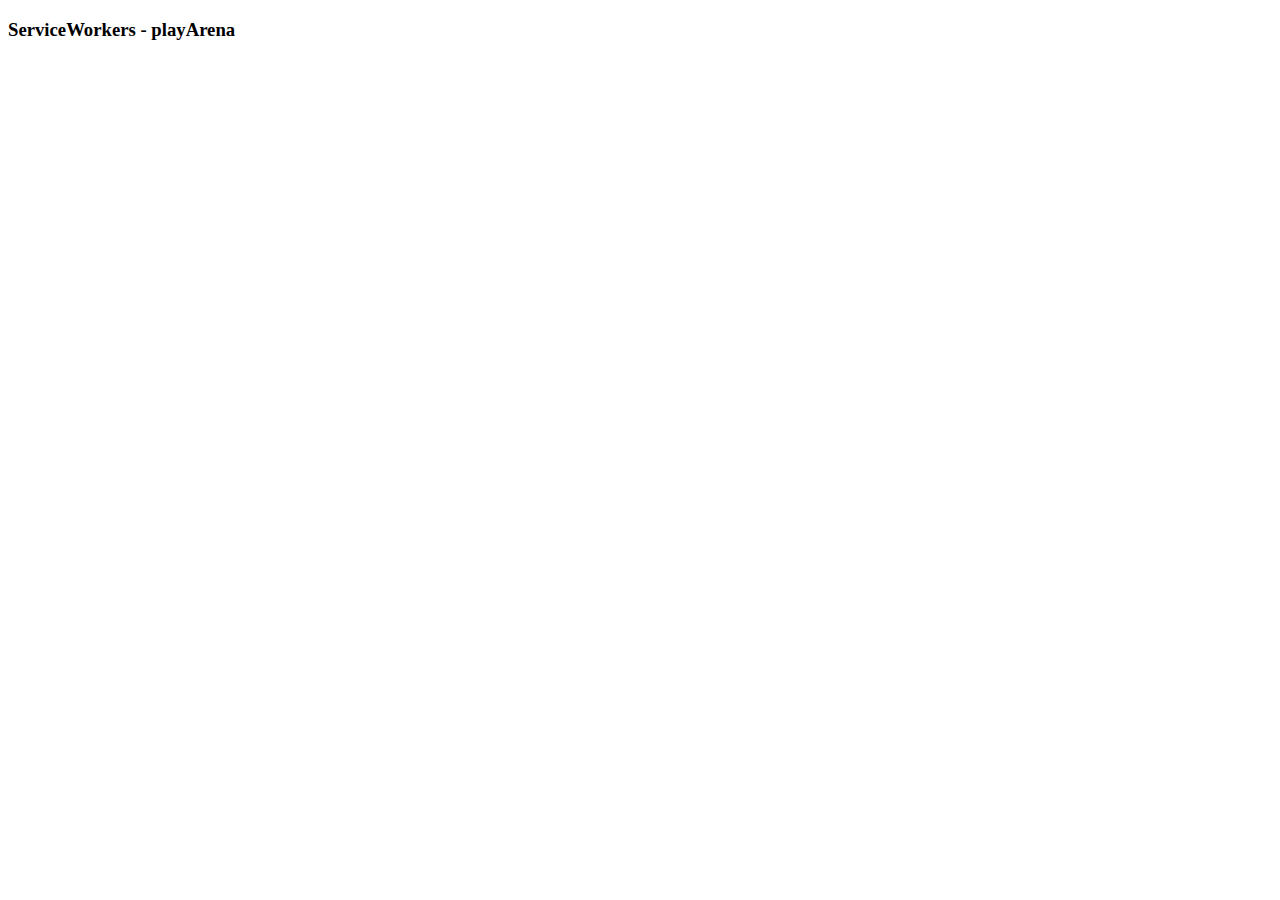
==== index.html @ b2f82bdf "add index.html file" ====
<!DOCTYPE html>
<html lang="en">
<head>
    <meta charset="UTF-8">
    <meta name="viewport" content="width=device-width, initial-scale=1.0">
    <meta http-equiv="X-UA-Compatible" content="ie=edge">
    <title>ServiceWorkers - playArena</title>
</head>
<body>
    <h3>ServiceWorkers - playArena</h3>
</body>
</html>
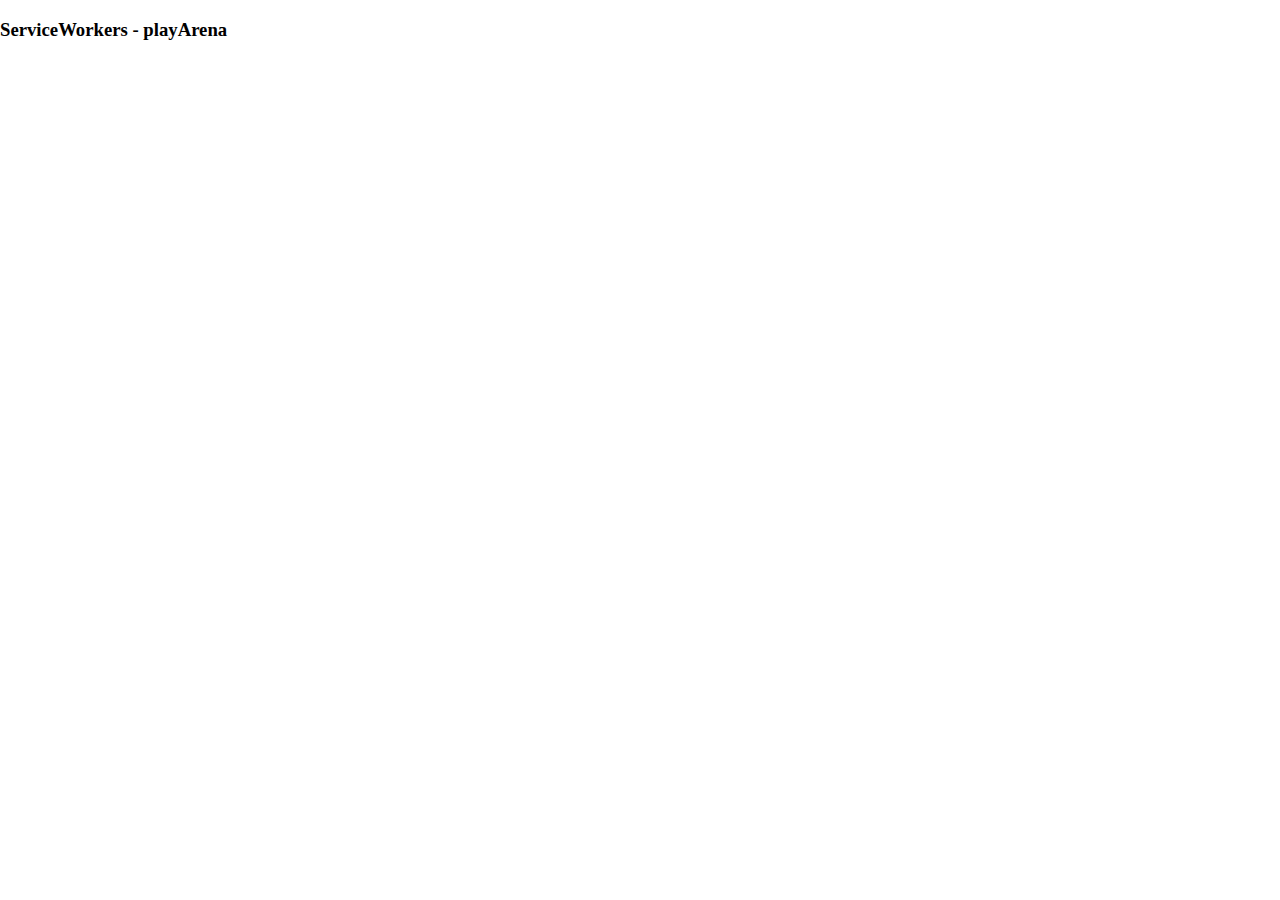
==== commit 541ca0f5: "add stylesheet" ====
--- a/index.html
+++ b/index.html
@@ -5,8 +5,22 @@
     <meta name="viewport" content="width=device-width, initial-scale=1.0">
     <meta http-equiv="X-UA-Compatible" content="ie=edge">
     <title>ServiceWorkers - playArena</title>
+    <link rel="stylesheet" href="/style.css"/>
 </head>
 <body>
     <h3>ServiceWorkers - playArena</h3>
+    <script>
+        if(navigator.serviceWorker){
+            console.log("Service workers are supported in this browser..");
+            navigator.serviceWorker.register('/serviceWorker.js').then((registration)=>{
+                console.log("Service Worker registered successfully...");
+                console.log(`service worker's current scope: ${registration.scope}`);
+            }).catch((error)=>{
+                console.log("Failed to register serviceworker!");
+            });
+        }else{
+            console.log("This browser doesn't support service workers...");
+        }
+    </script>
 </body>
 </html>--- a/style.css
+++ b/style.css
@@ -0,0 +1,6 @@
+/* global resets */
+html,body{
+    margin: 0;
+    padding:0;
+    box-sizing: border-box;
+}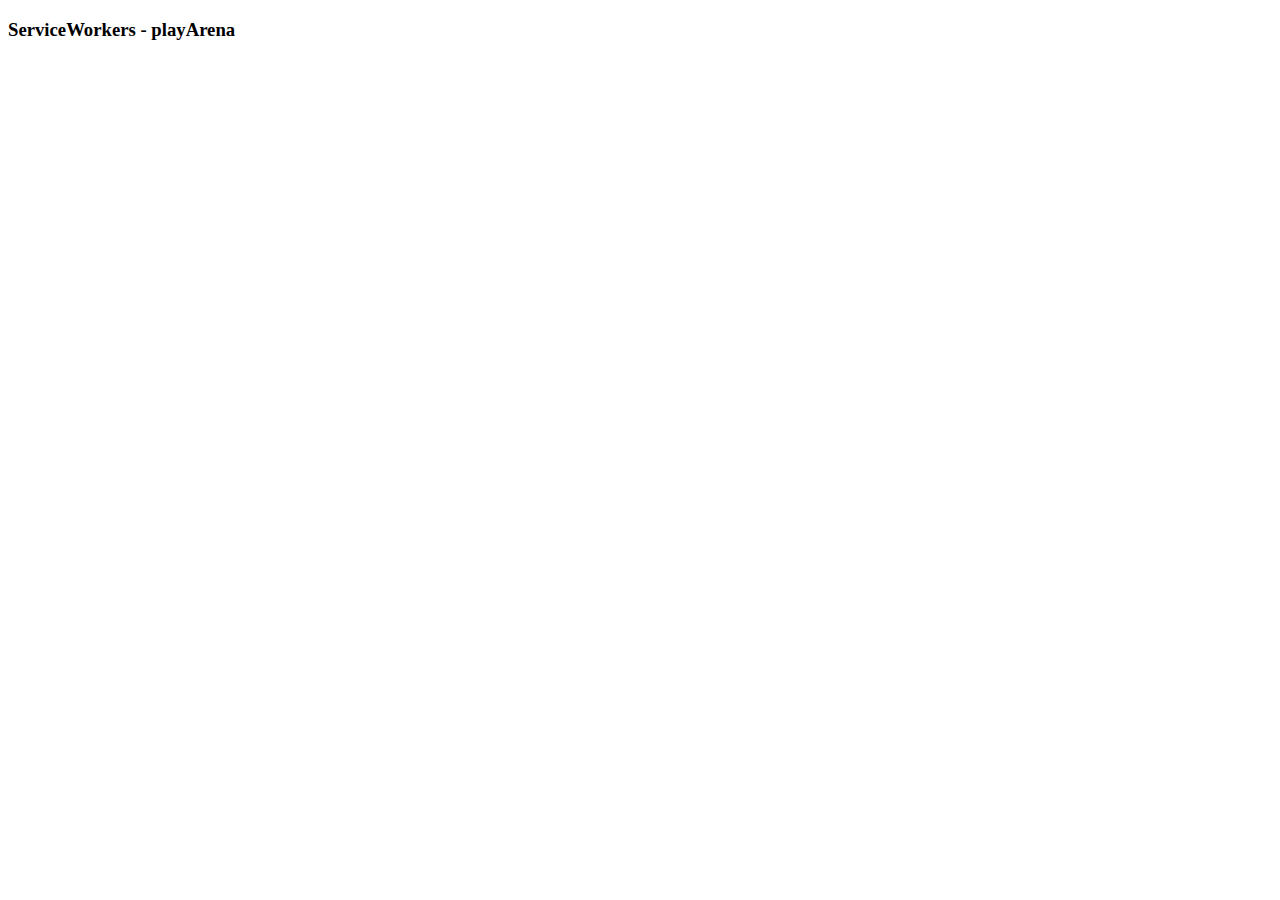
==== commit 75ff3ea8: "add serviceworker barebone code" ====
--- a/index.html
+++ b/index.html
@@ -5,7 +5,7 @@
     <meta name="viewport" content="width=device-width, initial-scale=1.0">
     <meta http-equiv="X-UA-Compatible" content="ie=edge">
     <title>ServiceWorkers - playArena</title>
-    <link rel="stylesheet" href="/style.css"/>
+    <!-- <link rel="stylesheet" href="/style.css"/> -->
 </head>
 <body>
     <h3>ServiceWorkers - playArena</h3>
--- a/style.css
+++ b/style.css
@@ -3,4 +3,10 @@
     margin: 0;
     padding:0;
     box-sizing: border-box;
+}
+
+/* body */
+body{
+    background: #333;
+    color: #fefefe;
 }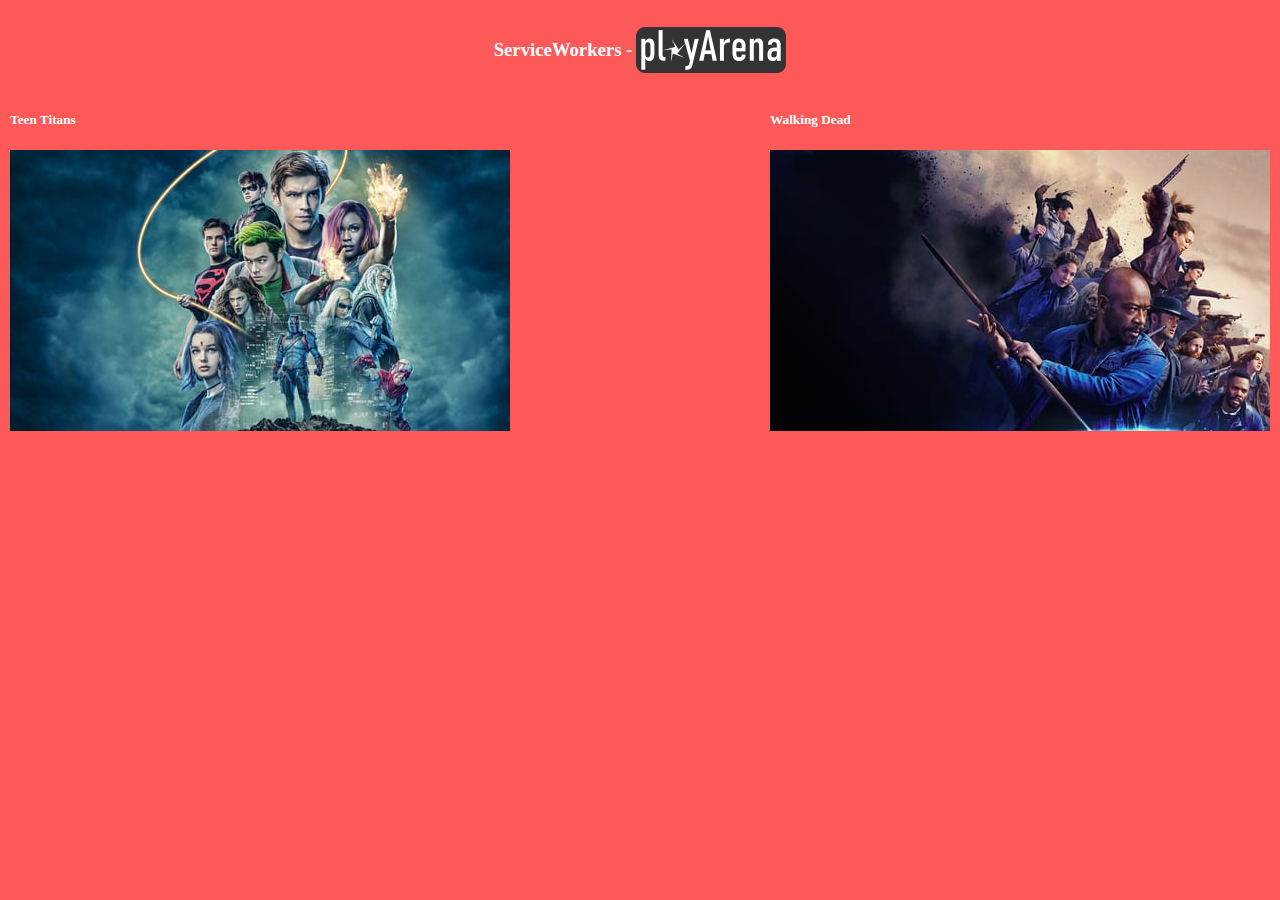
==== commit f20c2e8b: "add image caching and static file cahing stratergies with old cache deletion logic" ====
--- a/index.html
+++ b/index.html
@@ -4,11 +4,25 @@
     <meta charset="UTF-8">
     <meta name="viewport" content="width=device-width, initial-scale=1.0">
     <meta http-equiv="X-UA-Compatible" content="ie=edge">
+    <link rel='shortcut icon' type='image/x-icon' href='/favicon.png' />
     <title>ServiceWorkers - playArena</title>
-    <!-- <link rel="stylesheet" href="/style.css"/> -->
+    <link rel="stylesheet" href="/style.css"/>
 </head>
 <body>
-    <h3>ServiceWorkers - playArena</h3>
+    <div class="heading__conatiner">
+        <h3>ServiceWorkers - </h3>
+        <img src="/img/logo.png" alt="logo"/>
+    </div>
+    <div class="content__container">
+        <div class="content__box">
+            <h5>Teen Titans</h5>
+            <img src="img/teentitans.jpg" alt="Teen Titans"/>
+        </div>
+        <div class="content__box">
+            <h5>Walking Dead</h5>
+            <img src="img/walkingDead.jpg" alt="Walking Dead" />
+        </div>
+    </div>
     <script>
         if(navigator.serviceWorker){
             console.log("Service workers are supported in this browser..");
--- a/style.css
+++ b/style.css
@@ -7,6 +7,25 @@
 
 /* body */
 body{
-    background: #333;
+    background: #fd5959;
     color: #fefefe;
+    padding: 10px;
+}
+
+/* header */
+.heading__conatiner{
+    text-align: center;
+    margin:10px 0;
+}
+
+.heading__conatiner > h3, .heading__conatiner > img {
+    display:inline-block;
+    vertical-align: middle;
+}
+
+.content__container{
+    display: flex;
+    flex-wrap: wrap;
+    align-content: center;
+    justify-content: space-between;
 }